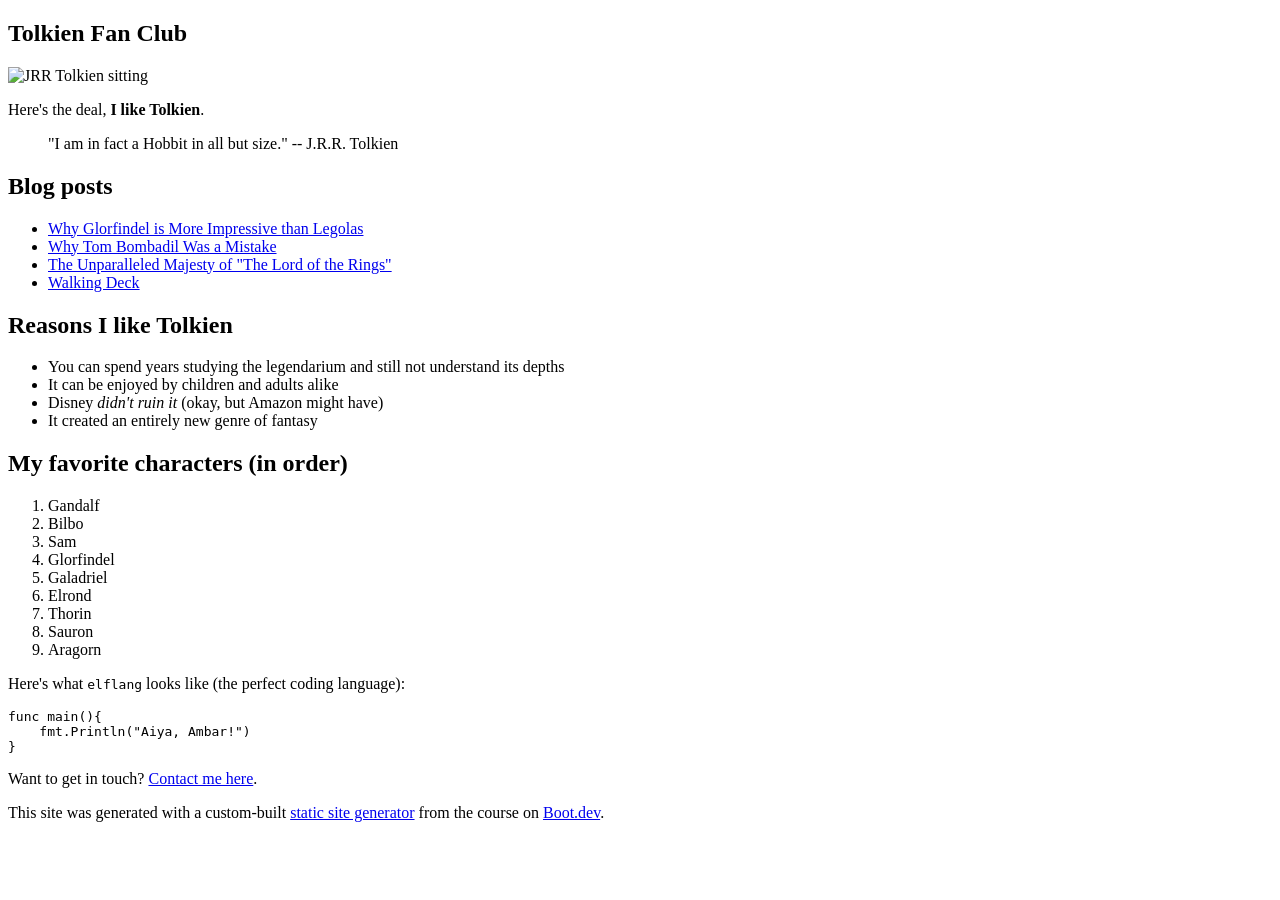
==== docs/index.html @ acbe6e05 "added and tested new css and updated contact" ====
<!doctype html>
<html>
  <head>
    <meta charset="utf-8" />
    <meta name="viewport" content="width=device-width, initial-scale=1" />
    <title>Tolkien Fan Club</title>
    <link href="/index.css" rel="stylesheet" />
  </head>

  <body>
    <article><div><h1>Tolkien Fan Club</h1><p><img src="/images/tolkien.png" alt="JRR Tolkien sitting"></img></p><p>Here's the deal, <b>I like Tolkien</b>.</p><blockquote>"I am in fact a Hobbit in all but size."

-- J.R.R. Tolkien</blockquote><h2>Blog posts</h2><ul><li><a href="/blog/glorfindel">Why Glorfindel is More Impressive than Legolas</a></li><li><a href="/blog/tom">Why Tom Bombadil Was a Mistake</a></li><li><a href="/blog/majesty">The Unparalleled Majesty of "The Lord of the Rings"</a></li><li><a href="/blog/Walking-Deck">Walking Deck</a></li></ul><h2>Reasons I like Tolkien</h2><ul><li>You can spend years studying the legendarium and still not understand its depths</li><li>It can be enjoyed by children and adults alike</li><li>Disney <i>didn't ruin it</i> (okay, but Amazon might have)</li><li>It created an entirely new genre of fantasy</li></ul><h2>My favorite characters (in order)</h2><ol><li>Gandalf</li><li>Bilbo</li><li>Sam</li><li>Glorfindel</li><li>Galadriel</li><li>Elrond</li><li>Thorin</li><li>Sauron</li><li>Aragorn</li></ol><p>Here's what <code>elflang</code> looks like (the perfect coding language):</p><pre><code>func main(){
    fmt.Println("Aiya, Ambar!")
}
</code></pre><p>Want to get in touch? <a href="/contact">Contact me here</a>.</p><p>This site was generated with a custom-built <a href="https://www.boot.dev/courses/build-static-site-generator-python">static site generator</a> from the course on <a href="https://www.boot.dev">Boot.dev</a>.</p></div></article>
  </body>
</html>
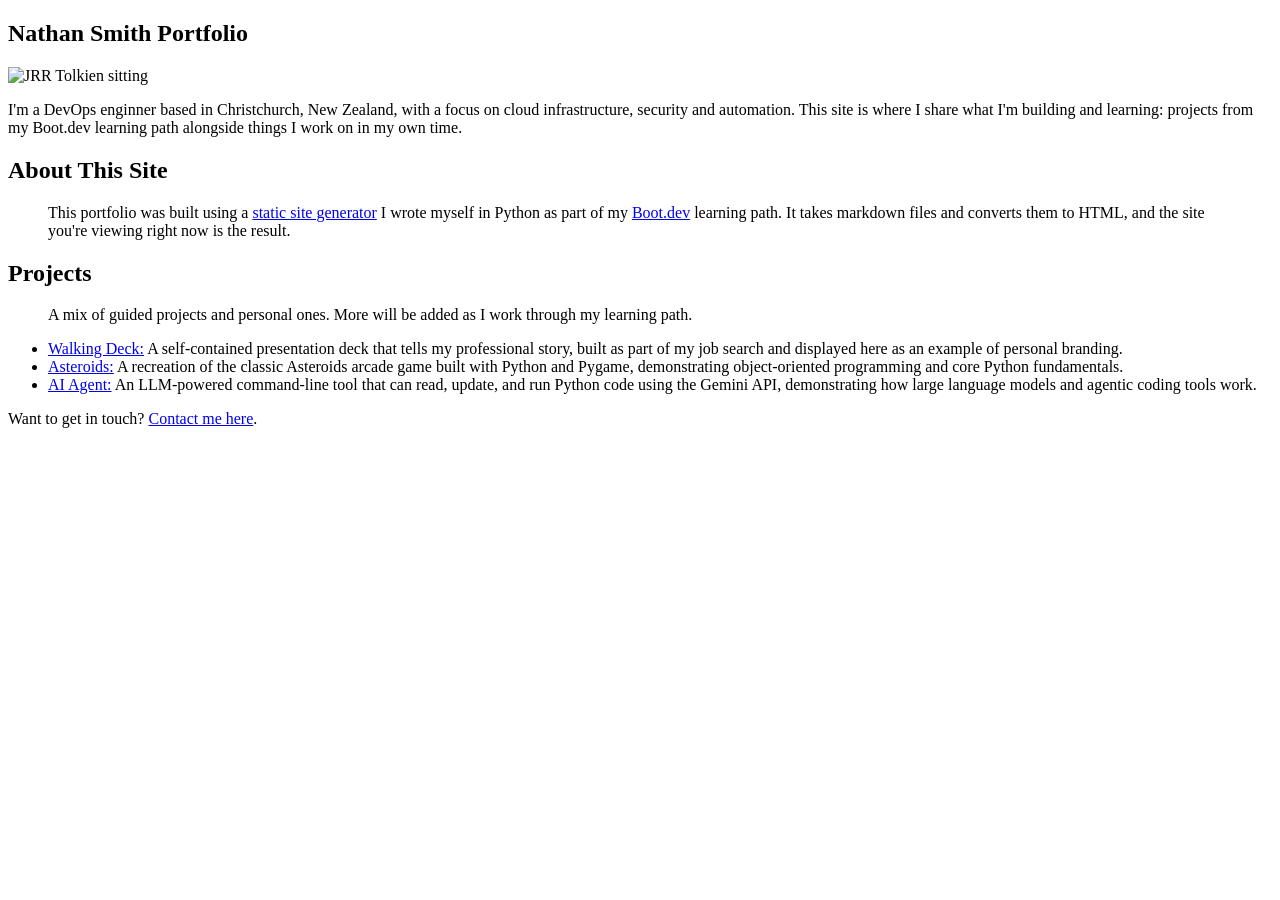
==== commit a41f7b65: "added project info to home page and full walking deck" ====
--- a/docs/index.html
+++ b/docs/index.html
@@ -3,16 +3,11 @@
   <head>
     <meta charset="utf-8" />
     <meta name="viewport" content="width=device-width, initial-scale=1" />
-    <title>Tolkien Fan Club</title>
+    <title>Nathan Smith Portfolio</title>
     <link href="/index.css" rel="stylesheet" />
   </head>
 
   <body>
-    <article><div><h1>Tolkien Fan Club</h1><p><img src="/images/tolkien.png" alt="JRR Tolkien sitting"></img></p><p>Here's the deal, <b>I like Tolkien</b>.</p><blockquote>"I am in fact a Hobbit in all but size."
-
--- J.R.R. Tolkien</blockquote><h2>Blog posts</h2><ul><li><a href="/blog/glorfindel">Why Glorfindel is More Impressive than Legolas</a></li><li><a href="/blog/tom">Why Tom Bombadil Was a Mistake</a></li><li><a href="/blog/majesty">The Unparalleled Majesty of "The Lord of the Rings"</a></li><li><a href="/blog/Walking-Deck">Walking Deck</a></li></ul><h2>Reasons I like Tolkien</h2><ul><li>You can spend years studying the legendarium and still not understand its depths</li><li>It can be enjoyed by children and adults alike</li><li>Disney <i>didn't ruin it</i> (okay, but Amazon might have)</li><li>It created an entirely new genre of fantasy</li></ul><h2>My favorite characters (in order)</h2><ol><li>Gandalf</li><li>Bilbo</li><li>Sam</li><li>Glorfindel</li><li>Galadriel</li><li>Elrond</li><li>Thorin</li><li>Sauron</li><li>Aragorn</li></ol><p>Here's what <code>elflang</code> looks like (the perfect coding language):</p><pre><code>func main(){
-    fmt.Println("Aiya, Ambar!")
-}
-</code></pre><p>Want to get in touch? <a href="/contact">Contact me here</a>.</p><p>This site was generated with a custom-built <a href="https://www.boot.dev/courses/build-static-site-generator-python">static site generator</a> from the course on <a href="https://www.boot.dev">Boot.dev</a>.</p></div></article>
+    <article><div><h1>Nathan Smith Portfolio</h1><p><img src="/images/tolkien.png" alt="JRR Tolkien sitting"></img></p><p>I'm a DevOps enginner based in Christchurch, New Zealand, with a focus on cloud infrastructure, security and automation.  This site is where I share what I'm building and learning: projects from my Boot.dev learning path alongside things I work on in my own time.</p><h2>About This Site</h2><blockquote>This portfolio was built using a <a href="https://www.boot.dev/courses/build-static-site-generator-python">static site generator</a> I wrote myself in Python as part of my <a href="https://www.boot.dev/">Boot.dev</a> learning path.  It takes markdown files and converts them to HTML, and the site you're viewing right now is the result.</blockquote><h2>Projects</h2><blockquote>A mix of guided projects and personal ones. More will be added as I work through my learning path.</blockquote><ul><li><a href="/blog/Walking-Deck">Walking Deck:</a> A self-contained presentation deck that tells my professional story, built as part of my job search and displayed here as an example of personal branding.</li><li><a href="/blog/Asteroids">Asteroids:</a> A recreation of the classic Asteroids arcade game built with Python and Pygame, demonstrating object-oriented programming and core Python fundamentals. </li><li><a href="/blog/AI-Agent">AI Agent:</a> An LLM-powered command-line tool that can read, update, and run Python code using the Gemini API, demonstrating how large language models and agentic coding tools work.</li></ul><p>Want to get in touch? <a href="/contact">Contact me here</a>.</p></div></article>
   </body>
 </html>
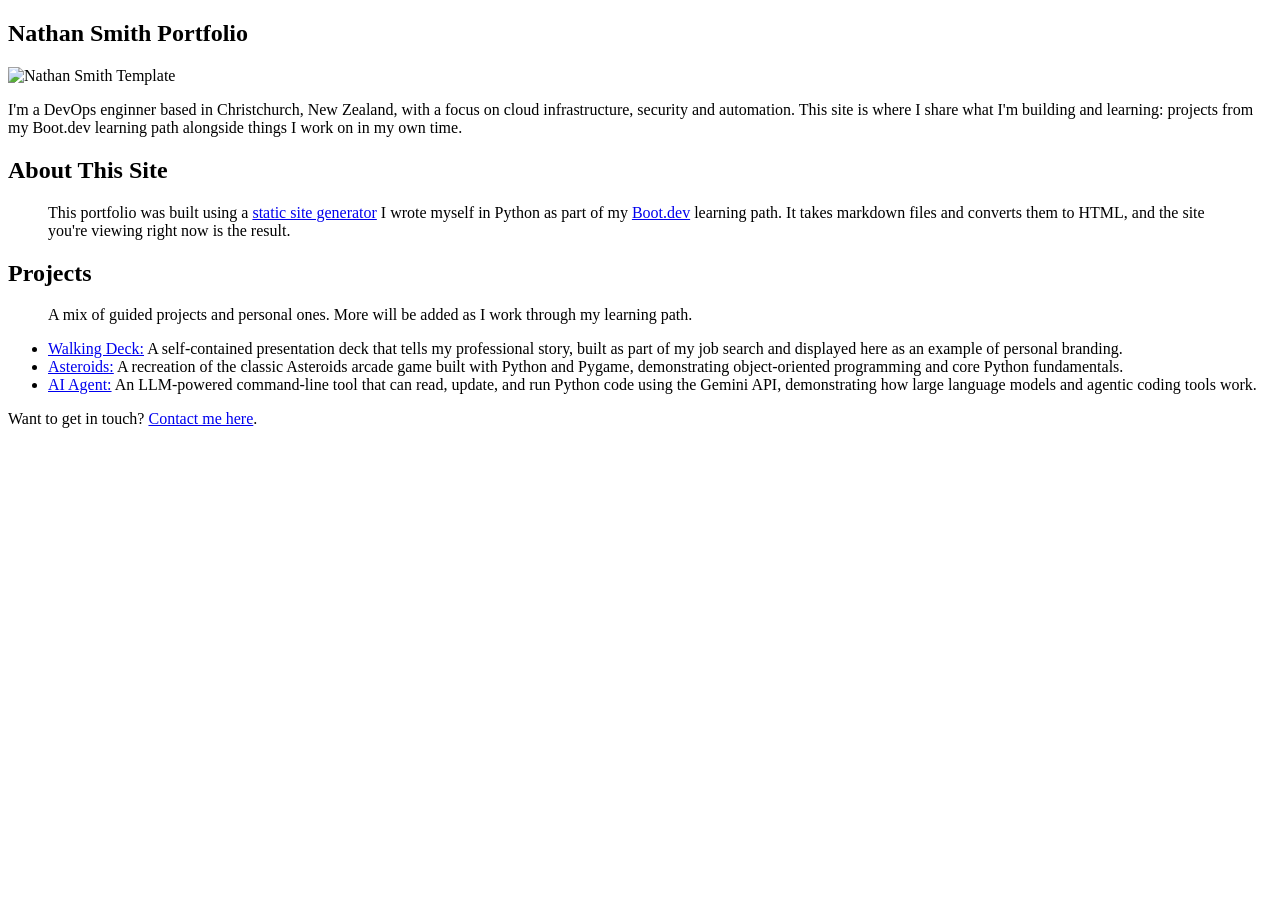
==== commit 0412ba36: "added home page image" ====
--- a/docs/index.html
+++ b/docs/index.html
@@ -8,6 +8,6 @@
   </head>
 
   <body>
-    <article><div><h1>Nathan Smith Portfolio</h1><p><img src="/images/tolkien.png" alt="JRR Tolkien sitting"></img></p><p>I'm a DevOps enginner based in Christchurch, New Zealand, with a focus on cloud infrastructure, security and automation.  This site is where I share what I'm building and learning: projects from my Boot.dev learning path alongside things I work on in my own time.</p><h2>About This Site</h2><blockquote>This portfolio was built using a <a href="https://www.boot.dev/courses/build-static-site-generator-python">static site generator</a> I wrote myself in Python as part of my <a href="https://www.boot.dev/">Boot.dev</a> learning path.  It takes markdown files and converts them to HTML, and the site you're viewing right now is the result.</blockquote><h2>Projects</h2><blockquote>A mix of guided projects and personal ones. More will be added as I work through my learning path.</blockquote><ul><li><a href="/blog/Walking-Deck">Walking Deck:</a> A self-contained presentation deck that tells my professional story, built as part of my job search and displayed here as an example of personal branding.</li><li><a href="/blog/Asteroids">Asteroids:</a> A recreation of the classic Asteroids arcade game built with Python and Pygame, demonstrating object-oriented programming and core Python fundamentals. </li><li><a href="/blog/AI-Agent">AI Agent:</a> An LLM-powered command-line tool that can read, update, and run Python code using the Gemini API, demonstrating how large language models and agentic coding tools work.</li></ul><p>Want to get in touch? <a href="/contact">Contact me here</a>.</p></div></article>
+    <article><div><h1>Nathan Smith Portfolio</h1><p><img src="/images/Nathan-Smith-template.png" alt="Nathan Smith Template"></img></p><p>I'm a DevOps enginner based in Christchurch, New Zealand, with a focus on cloud infrastructure, security and automation.  This site is where I share what I'm building and learning: projects from my Boot.dev learning path alongside things I work on in my own time.</p><h2>About This Site</h2><blockquote>This portfolio was built using a <a href="https://www.boot.dev/courses/build-static-site-generator-python">static site generator</a> I wrote myself in Python as part of my <a href="https://www.boot.dev/">Boot.dev</a> learning path.  It takes markdown files and converts them to HTML, and the site you're viewing right now is the result.</blockquote><h2>Projects</h2><blockquote>A mix of guided projects and personal ones. More will be added as I work through my learning path.</blockquote><ul><li><a href="/blog/Walking-Deck">Walking Deck:</a> A self-contained presentation deck that tells my professional story, built as part of my job search and displayed here as an example of personal branding.</li><li><a href="/blog/Asteroids">Asteroids:</a> A recreation of the classic Asteroids arcade game built with Python and Pygame, demonstrating object-oriented programming and core Python fundamentals. </li><li><a href="/blog/AI-Agent">AI Agent:</a> An LLM-powered command-line tool that can read, update, and run Python code using the Gemini API, demonstrating how large language models and agentic coding tools work.</li></ul><p>Want to get in touch? <a href="/contact">Contact me here</a>.</p></div></article>
   </body>
 </html>
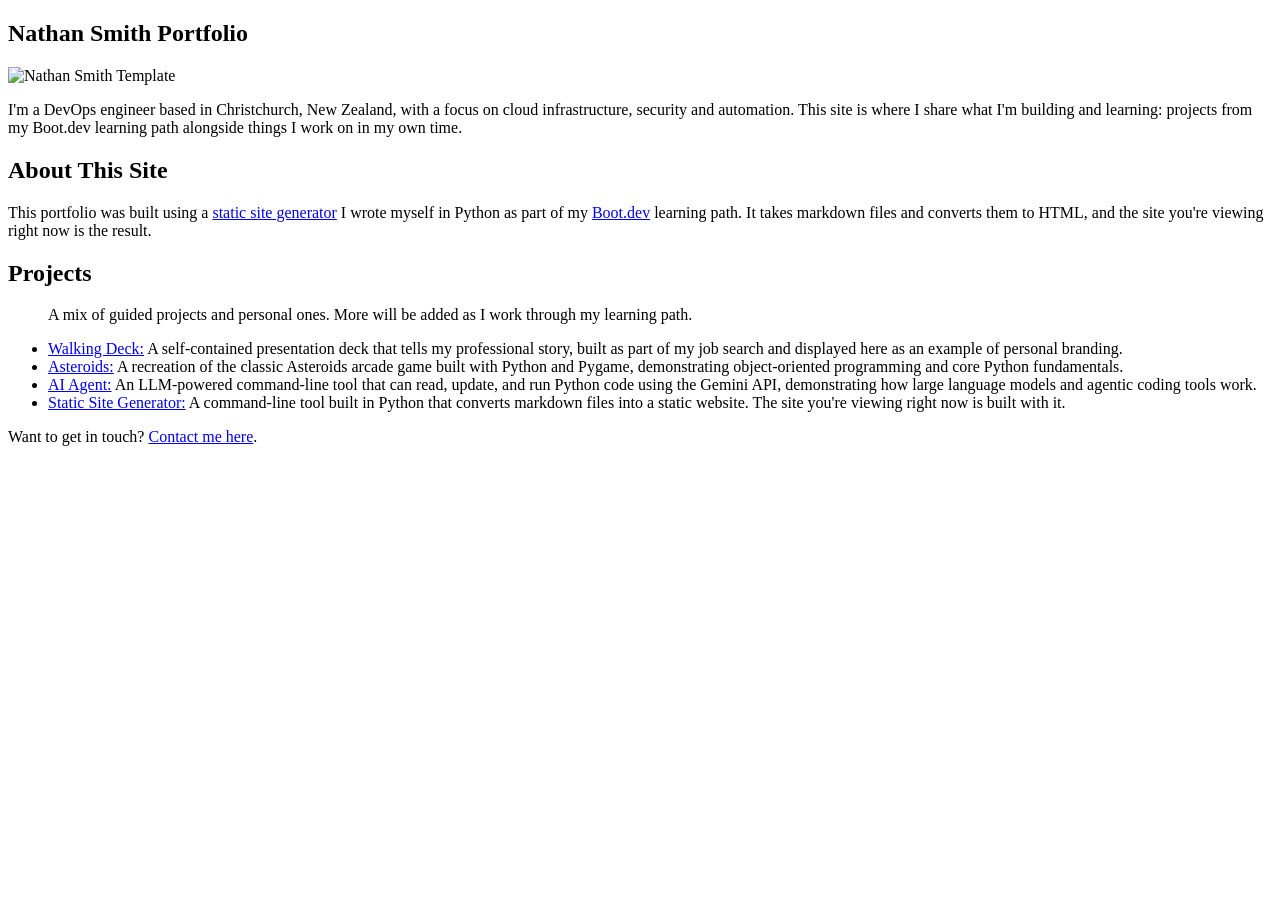
==== commit 8bb40aa4: "fixed text to textnode order and fleshed out site pages" ====
--- a/docs/index.html
+++ b/docs/index.html
@@ -8,6 +8,6 @@
   </head>
 
   <body>
-    <article><div><h1>Nathan Smith Portfolio</h1><p><img src="/images/Nathan-Smith-template.png" alt="Nathan Smith Template"></img></p><p>I'm a DevOps enginner based in Christchurch, New Zealand, with a focus on cloud infrastructure, security and automation.  This site is where I share what I'm building and learning: projects from my Boot.dev learning path alongside things I work on in my own time.</p><h2>About This Site</h2><blockquote>This portfolio was built using a <a href="https://www.boot.dev/courses/build-static-site-generator-python">static site generator</a> I wrote myself in Python as part of my <a href="https://www.boot.dev/">Boot.dev</a> learning path.  It takes markdown files and converts them to HTML, and the site you're viewing right now is the result.</blockquote><h2>Projects</h2><blockquote>A mix of guided projects and personal ones. More will be added as I work through my learning path.</blockquote><ul><li><a href="/blog/Walking-Deck">Walking Deck:</a> A self-contained presentation deck that tells my professional story, built as part of my job search and displayed here as an example of personal branding.</li><li><a href="/blog/Asteroids">Asteroids:</a> A recreation of the classic Asteroids arcade game built with Python and Pygame, demonstrating object-oriented programming and core Python fundamentals. </li><li><a href="/blog/AI-Agent">AI Agent:</a> An LLM-powered command-line tool that can read, update, and run Python code using the Gemini API, demonstrating how large language models and agentic coding tools work.</li></ul><p>Want to get in touch? <a href="/contact">Contact me here</a>.</p></div></article>
+    <article><div><h1>Nathan Smith Portfolio</h1><p><img src="/images/Nathan-Smith-template.png" alt="Nathan Smith Template"></img></p><p>I'm a DevOps engineer based in Christchurch, New Zealand, with a focus on cloud infrastructure, security and automation.  This site is where I share what I'm building and learning: projects from my Boot.dev learning path alongside things I work on in my own time.</p><h2>About This Site</h2><p>This portfolio was built using a <a href="https://www.boot.dev/courses/build-static-site-generator-python">static site generator</a> I wrote myself in Python as part of my <a href="https://www.boot.dev/">Boot.dev</a> learning path.  It takes markdown files and converts them to HTML, and the site you're viewing right now is the result.</p><h2>Projects</h2><blockquote>A mix of guided projects and personal ones. More will be added as I work through my learning path.</blockquote><ul><li><a href="/blog/Walking-Deck">Walking Deck:</a> A self-contained presentation deck that tells my professional story, built as part of my job search and displayed here as an example of personal branding.</li><li><a href="/blog/Asteroids">Asteroids:</a> A recreation of the classic Asteroids arcade game built with Python and Pygame, demonstrating object-oriented programming and core Python fundamentals. </li><li><a href="/blog/AI-Agent">AI Agent:</a> An LLM-powered command-line tool that can read, update, and run Python code using the Gemini API, demonstrating how large language models and agentic coding tools work.</li><li><a href="/blog/Static-Site-Generator">Static Site Generator:</a> A command-line tool built in Python that converts markdown files into a static website. The site you're viewing right now is built with it.</li></ul><p>Want to get in touch? <a href="/contact">Contact me here</a>.</p></div></article>
   </body>
 </html>
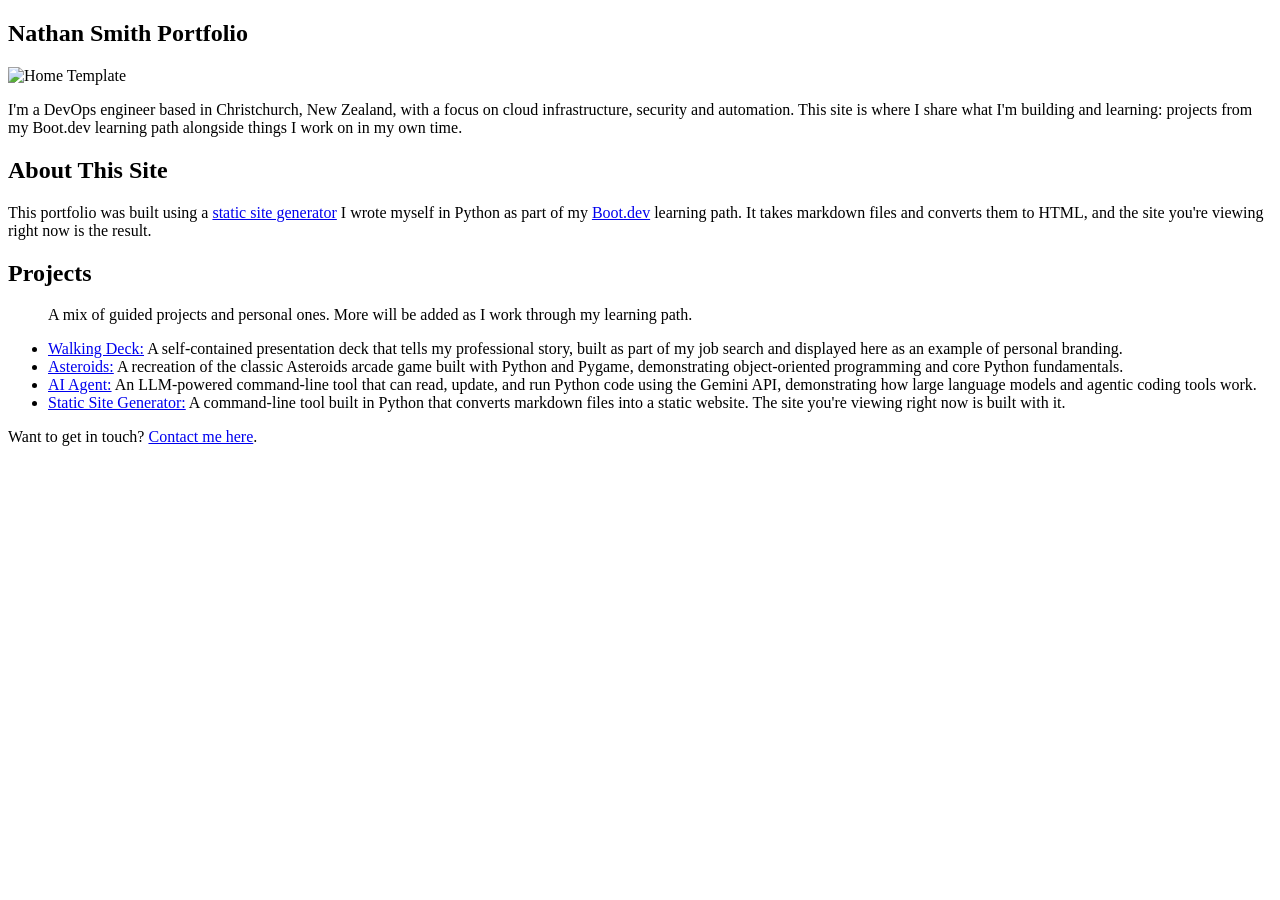
==== commit f205f2b9: "updated home image and rebuilt" ====
--- a/docs/index.html
+++ b/docs/index.html
@@ -4,10 +4,10 @@
     <meta charset="utf-8" />
     <meta name="viewport" content="width=device-width, initial-scale=1" />
     <title>Nathan Smith Portfolio</title>
-    <link href="/index.css" rel="stylesheet" />
+    <link href="/portfolio/index.css" rel="stylesheet" />
   </head>
 
   <body>
-    <article><div><h1>Nathan Smith Portfolio</h1><p><img src="/images/Nathan-Smith-template.png" alt="Nathan Smith Template"></img></p><p>I'm a DevOps engineer based in Christchurch, New Zealand, with a focus on cloud infrastructure, security and automation.  This site is where I share what I'm building and learning: projects from my Boot.dev learning path alongside things I work on in my own time.</p><h2>About This Site</h2><p>This portfolio was built using a <a href="https://www.boot.dev/courses/build-static-site-generator-python">static site generator</a> I wrote myself in Python as part of my <a href="https://www.boot.dev/">Boot.dev</a> learning path.  It takes markdown files and converts them to HTML, and the site you're viewing right now is the result.</p><h2>Projects</h2><blockquote>A mix of guided projects and personal ones. More will be added as I work through my learning path.</blockquote><ul><li><a href="/blog/Walking-Deck">Walking Deck:</a> A self-contained presentation deck that tells my professional story, built as part of my job search and displayed here as an example of personal branding.</li><li><a href="/blog/Asteroids">Asteroids:</a> A recreation of the classic Asteroids arcade game built with Python and Pygame, demonstrating object-oriented programming and core Python fundamentals. </li><li><a href="/blog/AI-Agent">AI Agent:</a> An LLM-powered command-line tool that can read, update, and run Python code using the Gemini API, demonstrating how large language models and agentic coding tools work.</li><li><a href="/blog/Static-Site-Generator">Static Site Generator:</a> A command-line tool built in Python that converts markdown files into a static website. The site you're viewing right now is built with it.</li></ul><p>Want to get in touch? <a href="/contact">Contact me here</a>.</p></div></article>
+    <article><div><h1>Nathan Smith Portfolio</h1><p><img src="/portfolio/images/home-template.png" alt="Home Template"></img></p><p>I'm a DevOps engineer based in Christchurch, New Zealand, with a focus on cloud infrastructure, security and automation.  This site is where I share what I'm building and learning: projects from my Boot.dev learning path alongside things I work on in my own time.</p><h2>About This Site</h2><p>This portfolio was built using a <a href="https://www.boot.dev/courses/build-static-site-generator-python">static site generator</a> I wrote myself in Python as part of my <a href="https://www.boot.dev/">Boot.dev</a> learning path.  It takes markdown files and converts them to HTML, and the site you're viewing right now is the result.</p><h2>Projects</h2><blockquote>A mix of guided projects and personal ones. More will be added as I work through my learning path.</blockquote><ul><li><a href="/portfolio/blog/Walking-Deck">Walking Deck:</a> A self-contained presentation deck that tells my professional story, built as part of my job search and displayed here as an example of personal branding.</li><li><a href="/portfolio/blog/Asteroids">Asteroids:</a> A recreation of the classic Asteroids arcade game built with Python and Pygame, demonstrating object-oriented programming and core Python fundamentals. </li><li><a href="/portfolio/blog/AI-Agent">AI Agent:</a> An LLM-powered command-line tool that can read, update, and run Python code using the Gemini API, demonstrating how large language models and agentic coding tools work.</li><li><a href="/portfolio/blog/Static-Site-Generator">Static Site Generator:</a> A command-line tool built in Python that converts markdown files into a static website. The site you're viewing right now is built with it.</li></ul><p>Want to get in touch? <a href="/portfolio/contact">Contact me here</a>.</p></div></article>
   </body>
 </html>
